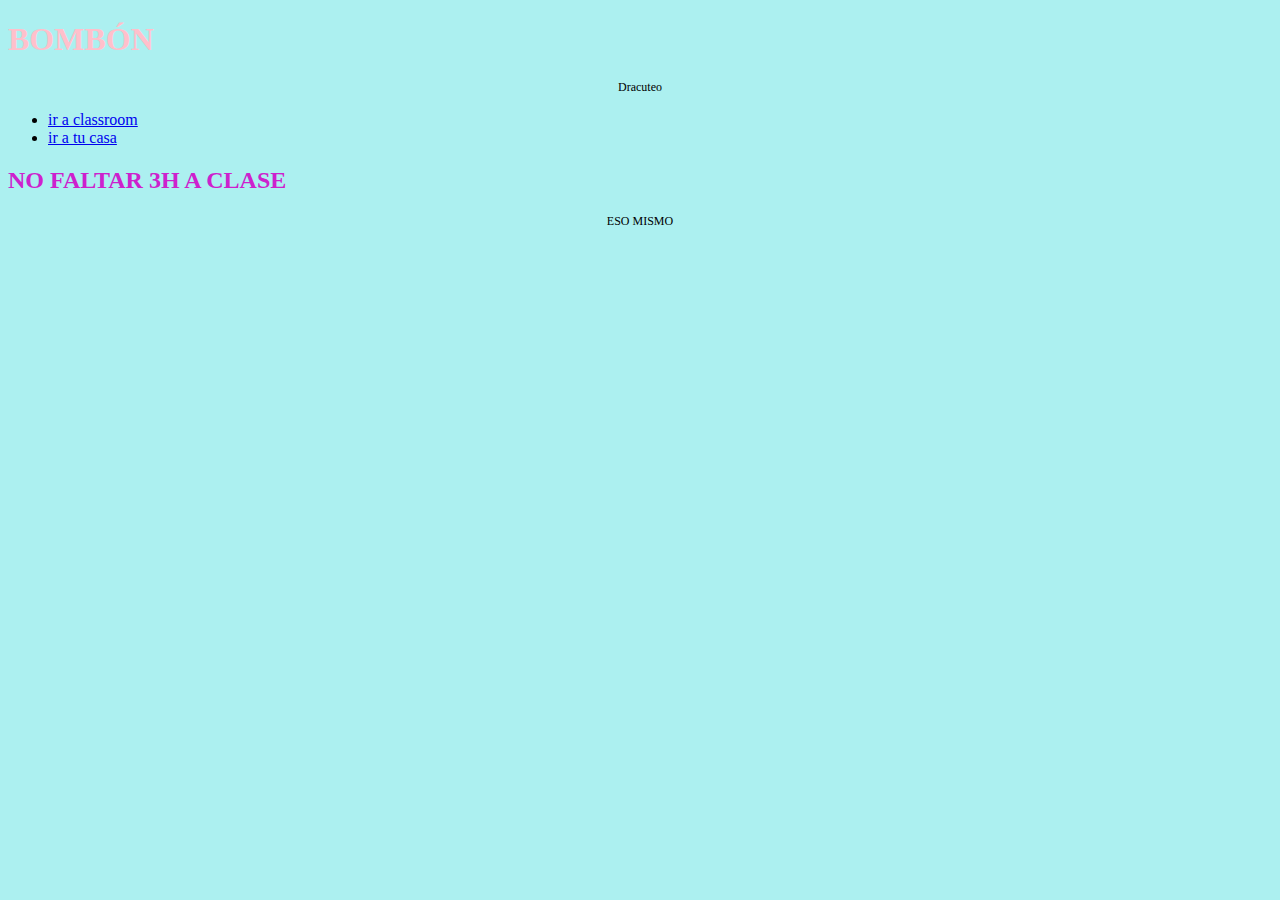
==== LOLI.HTML @ 739c4d95 "EWE" ====
<!DOCTYPE html>
<html lang="en">
<head>
    <meta charset="UTF-8">
    <meta name="viewport" content="width=device-width, initial-scale=1.0">
    <title>Informática</title>
    <link rel="stylesheet" href="ESTILO.CSS">
    <link rel="icon" href="https://th.bing.com/th/id/R.9196f6685dc83999d78f285465377169?rik=bNNS1PTGCpMVsw&pid=ImgRaw&r=0">


</head>


<body>
    <header>
        <h1>BOMBÓN</h1>
        <p>Dracuteo</p>
    </header>
    <nav>
        <ul>
            <li><a href="https://classroom.google.com/w/NzEzNzkxMjc0MDU3/t/all"target="_blank">ir a classroom </a>    

            </li>
            <li><a href="https://vscode.dev/?vscode-lang=ca"target="_blank">ir a tu casa </a>    

            </li>
        </ul>

    </nav>
    <section>
        <h2>NO FALTAR 3H A CLASE</h2>
        <p>ESO MISMO</p>
    </section>
</body>
</html>
---- ESTILO.CSS ----
h1{
    COLOR: pink;/*Desordenada */
}

h2{
    COLOR: rgb(205, 33, 205);/*Ordenada */
}
body{
    background-color: rgb(172, 240, 240);
}
p{
    font-size: 75%;
}
p {
    font-family:Georgia, 'Times New Roman', Times, serif;
}

p{
    text-align: center;
}
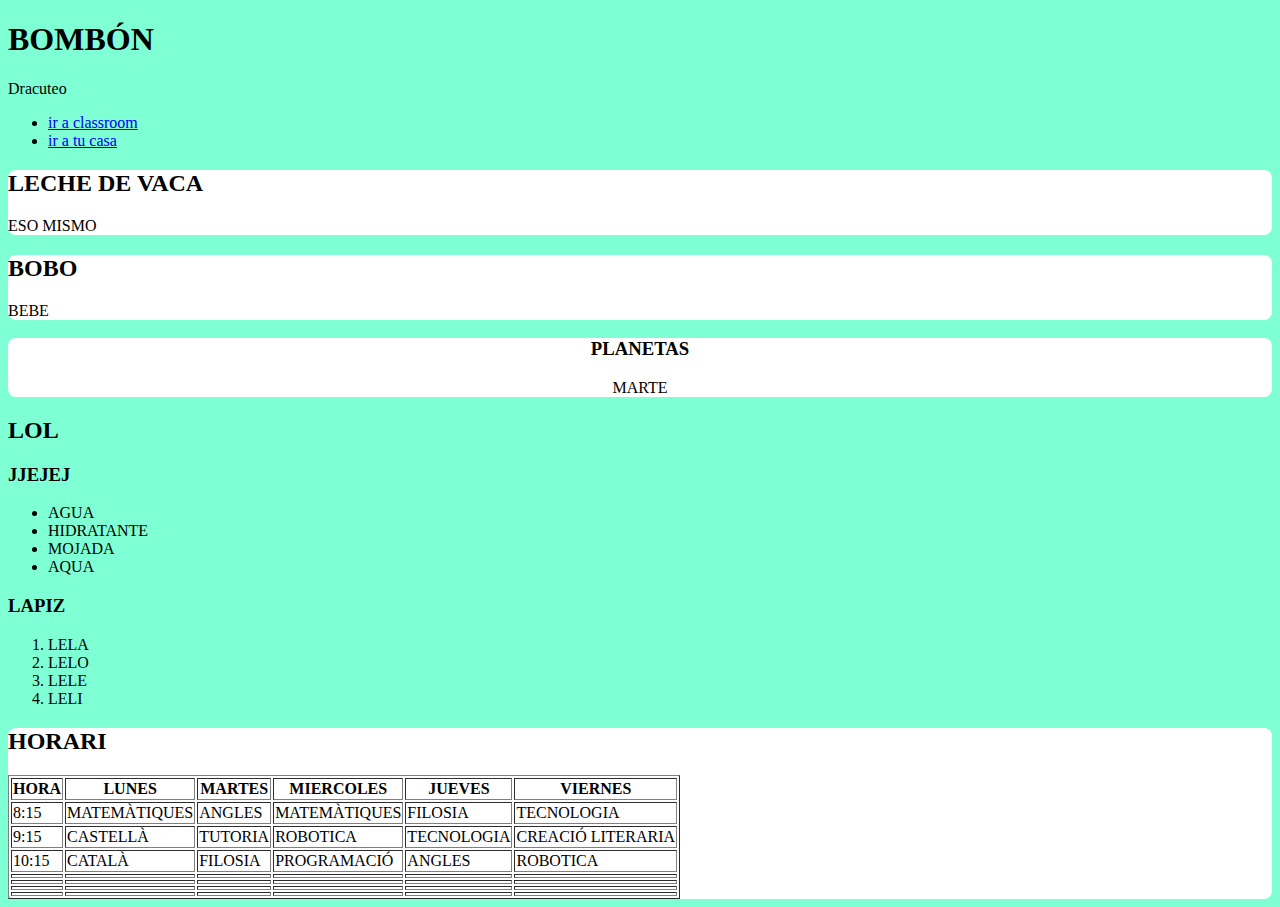
==== commit 37e6dd63: "COCO" ====
--- a/LOLI.HTML
+++ b/LOLI.HTML
@@ -4,7 +4,7 @@
     <meta charset="UTF-8">
     <meta name="viewport" content="width=device-width, initial-scale=1.0">
     <title>Informática</title>
-    <link rel="stylesheet" href="ESTILO.CSS">
+    <link rel="stylesheet" href="LOLA.CSS">
     <link rel="icon" href="https://th.bing.com/th/id/R.9196f6685dc83999d78f285465377169?rik=bNNS1PTGCpMVsw&pid=ImgRaw&r=0">
 
 
@@ -28,8 +28,122 @@
 
     </nav>
     <section>
-        <h2>NO FALTAR 3H A CLASE</h2>
+        <h2>LECHE DE VACA</h2>
         <p>ESO MISMO</p>
     </section>
+
+    <article>
+        <h2>BOBO</h2>
+        <p>BEBE</p>
+    </article>
+
+    <div class="PLANETAS">
+        <h3>PLANETAS</h3>
+        <p>MARTE</p>
+    </div>
+    
+    <h2>LOL</h2>
+
+    <h3>JJEJEJ</h3>
+
+    <ul>
+        <li>AGUA</li>
+        <li>HIDRATANTE</li>
+        <li>MOJADA</li>
+        <li>AQUA</li>
+
+    </ul>
+
+    <h3>LAPIZ</h3>
+    <ol>
+        <li>LELA</li>
+        <li>LELO</li>
+        <li>LELE</li>
+        <li>LELI</li>
+    </ol>
+
+
+    <div class="BATX">
+        <H2>HORARI</H2>
+        <table border="1px">
+        <tr>
+            <th>HORA</th>
+            <th>LUNES</th>
+            <th>MARTES</th>
+            <th>MIERCOLES</th>
+            <th>JUEVES</th>
+            <th>VIERNES</th>
+        </tr>
+        <tr>
+            <td>8:15</td>
+            <td>MATEMÀTIQUES</td>
+            <td>ANGLES</td>
+            <td>MATEMÀTIQUES</td>
+            <td>FILOSIA</td>
+            <td>TECNOLOGIA</td>
+
+        </tr>
+
+        <tr>
+            <td>9:15</td>
+            <td>CASTELLÀ</td>
+            <td>TUTORIA</td>
+            <td>ROBOTICA</td>
+            <td>TECNOLOGIA</td>
+            <td>CREACIÓ LITERARIA</td>
+
+        </tr>
+
+        <tr>
+            <td>10:15</td>
+            <td>CATALÀ</td>
+            <td>FILOSIA</td>
+            <td>PROGRAMACIÓ</td>
+            <td>ANGLES</td>
+            <td>ROBOTICA</td>
+
+        </tr>
+
+        <tr>
+            <td></td>
+            <td></td>
+            <td></td>
+            <td></td>
+            <td></td>
+            <td></td>
+
+        </tr>
+
+        <tr>
+            <td></td>
+            <td></td>
+            <td></td>
+            <td></td>
+            <td></td>
+            <td></td>
+
+        </tr>
+
+        <tr>
+            <td></td>
+            <td></td>
+            <td></td>
+            <td></td>
+            <td></td>
+            <td></td>
+
+        </tr>
+
+        <tr>
+            <td></td>
+            <td></td>
+            <td></td>
+            <td></td>
+            <td></td>
+            <td></td>
+
+        </tr>
+    </table>
+    </div>  
 </body>
 </html>--- a/LOLA.CSS
+++ b/LOLA.CSS
@@ -0,0 +1,14 @@
+section,article,div{
+background-color:white;
+margin:20px,
+padding:15px;
+border-radius: 8px;
+}
+
+body{
+    background-color: aquamarine;
+}
+
+.PLANETAS{
+    text-align: center;
+}
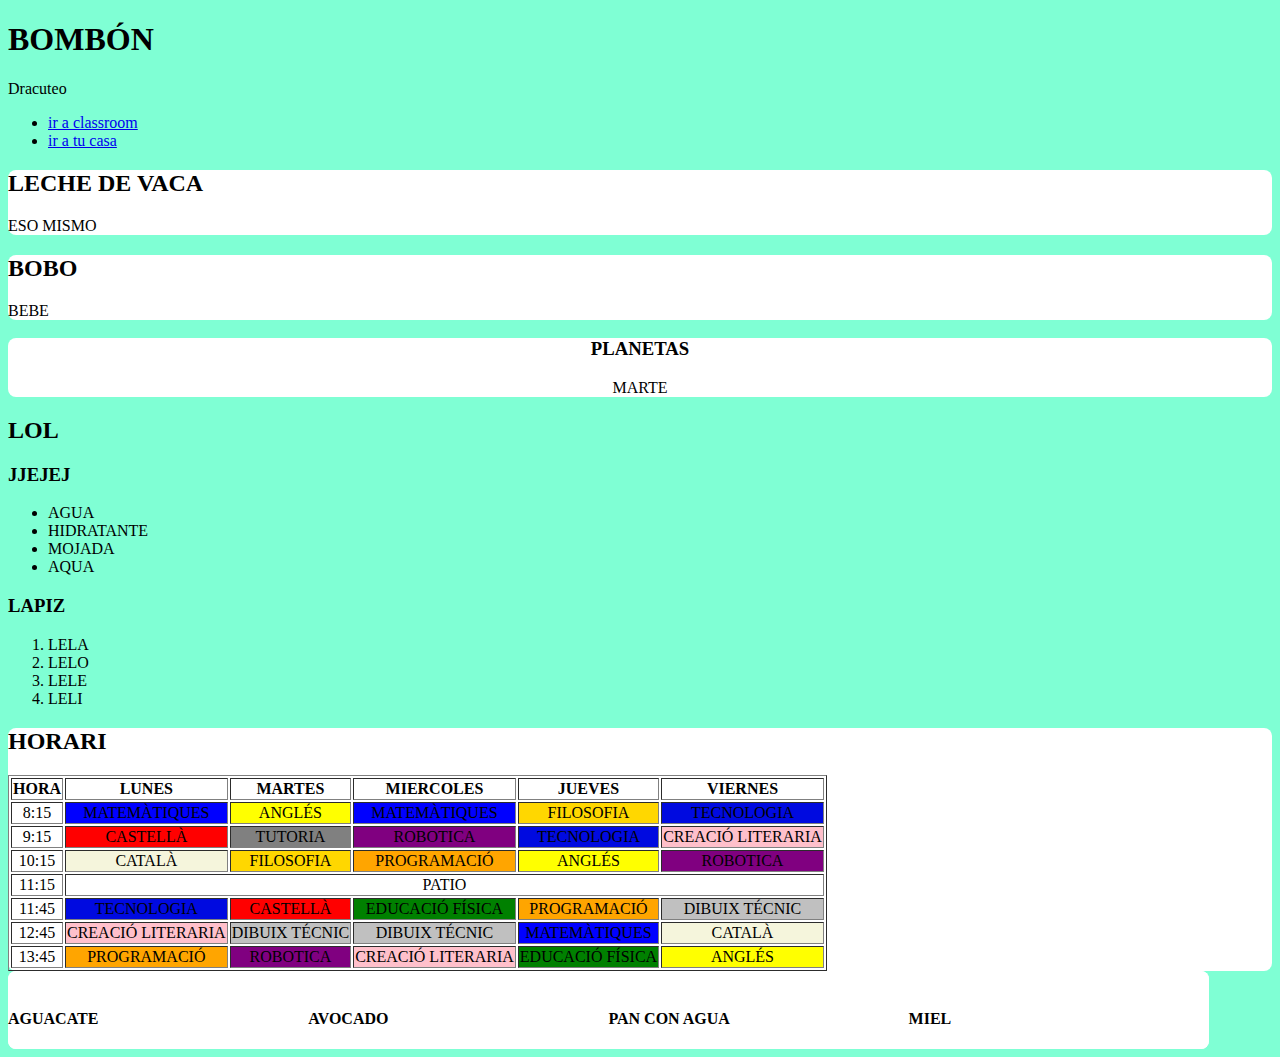
==== commit 161b2afb: "ARROZ" ====
--- a/LOLI.HTML
+++ b/LOLI.HTML
@@ -76,74 +76,91 @@
         </tr>
         <tr>
             <td>8:15</td>
-            <td>MATEMÀTIQUES</td>
-            <td>ANGLES</td>
-            <td>MATEMÀTIQUES</td>
-            <td>FILOSIA</td>
-            <td>TECNOLOGIA</td>
+            <td bgcolor="blue">MATEMÀTIQUES</td>
+            <td bgcolor="yellow">ANGLÉS</td>
+            <td bgcolor="blue">MATEMÀTIQUES</td>
+            <td bgcolor="gold">FILOSOFIA</td>
+            <td bgcolor="sky orange">TECNOLOGIA</td>
 
         </tr>
 
         <tr>
             <td>9:15</td>
-            <td>CASTELLÀ</td>
-            <td>TUTORIA</td>
-            <td>ROBOTICA</td>
-            <td>TECNOLOGIA</td>
-            <td>CREACIÓ LITERARIA</td>
+            <td bgcolor="red">CASTELLÀ</td>
+            <td bgcolor="grey">TUTORIA</td>
+            <td bgcolor="purple">ROBOTICA</td>
+            <td bgcolor="sky orange">TECNOLOGIA</td>
+            <td bgcolor="pink">CREACIÓ LITERARIA</td>
 
         </tr>
 
         <tr>
             <td>10:15</td>
-            <td>CATALÀ</td>
-            <td>FILOSIA</td>
-            <td>PROGRAMACIÓ</td>
-            <td>ANGLES</td>
-            <td>ROBOTICA</td>
+            <td bgcolor="beige">CATALÀ</td>
+            <td bgcolor="gold">FILOSOFIA</td>
+            <td bgcolor="orange">PROGRAMACIÓ</td>
+            <td bgcolor="yellow">ANGLÉS</td>
+            <td bgcolor="purple">ROBOTICA</td>
 
         </tr>
 
         <tr>
-            <td></td>
-            <td></td>
-            <td></td>
-            <td></td>
-            <td></td>
-            <td></td>
+            <div class="PATIO">
+                <p></p>
+            </div>
+            <td>11:15</td>
+            <td colspan="5"> PATIO</td>
+          
+        </tr>
+
+        <tr>
+            <td>11:45</td>
+            <td bgcolor="sky orange">TECNOLOGIA</td>
+            <td bgcolor="red">CASTELLÀ</td>
+            <td bgcolor="green">EDUCACIÓ FÍSICA</td>
+            <td bgcolor="orange">PROGRAMACIÓ</td>
+            <td bgcolor="silver">DIBUIX TÉCNIC</td>
 
         </tr>
 
         <tr>
-            <td></td>
-            <td></td>
-            <td></td>
-            <td></td>
-            <td></td>
-            <td></td>
+            <td>12:45</td>
+            <td bgcolor="pink">CREACIÓ LITERARIA</td>
+            <td bgcolor="silver">DIBUIX TÉCNIC</td>
+            <td bgcolor="silver">DIBUIX TÉCNIC</td>
+            <td bgcolor="blue">MATEMÀTIQUES</td>
+            <td bgcolor="beige">CATALÀ</td>
 
         </tr>
 
         <tr>
-            <td></td>
-            <td></td>
-            <td></td>
-            <td></td>
-            <td></td>
-            <td></td>
+            <td>13:45</td>
+            <td bgcolor="orange">PROGRAMACIÓ</td>
+            <td bgcolor="purple">ROBOTICA</td>
+            <td bgcolor="pink">CREACIÓ LITERARIA</td>
+            <td bgcolor="green">EDUCACIÓ FÍSICA</td>
+            <td bgcolor="yellow">ANGLÉS</td>
 
         </tr>
-
-        <tr>
-            <td></td>
-            <td></td>
-            <td></td>
-            <td></td>
-            <td></td>
-            <td></td>
-
-        </tr>
+        
     </table>
     </div>  
+
+    <section class="row">
+        <div class="col4"><img src="" alt=""width=90%>
+             <h4>AGUACATE</h4>
+             </div>
+        <div class="col4"><img src="" alt=""width=90%>
+            <h4>AVOCADO</h4>
+            </div>
+        <div class="col4"><img src="" alt=""width=90%>
+            <h4>PAN CON AGUA</h4>
+            </div>
+
+        <div class="col4"><img src="" alt=""width=90%>
+            <h4>MIEL</h4>
+            </div>
+
+    </section>
 </body>
 </html>--- a/LOLA.CSS
+++ b/LOLA.CSS
@@ -1,7 +1,7 @@
 section,article,div{
 background-color:white;
 margin:20px,
-padding:15px;
+padding: 15px;
 border-radius: 8px;
 }
 
@@ -12,3 +12,15 @@
 .PLANETAS{
     text-align: center;
 }
+ table{
+    text-align: center;
+ }
+
+.row{
+    width: 95%;
+    display: flex;
+}
+
+.col4{
+    width: 25%;
+}